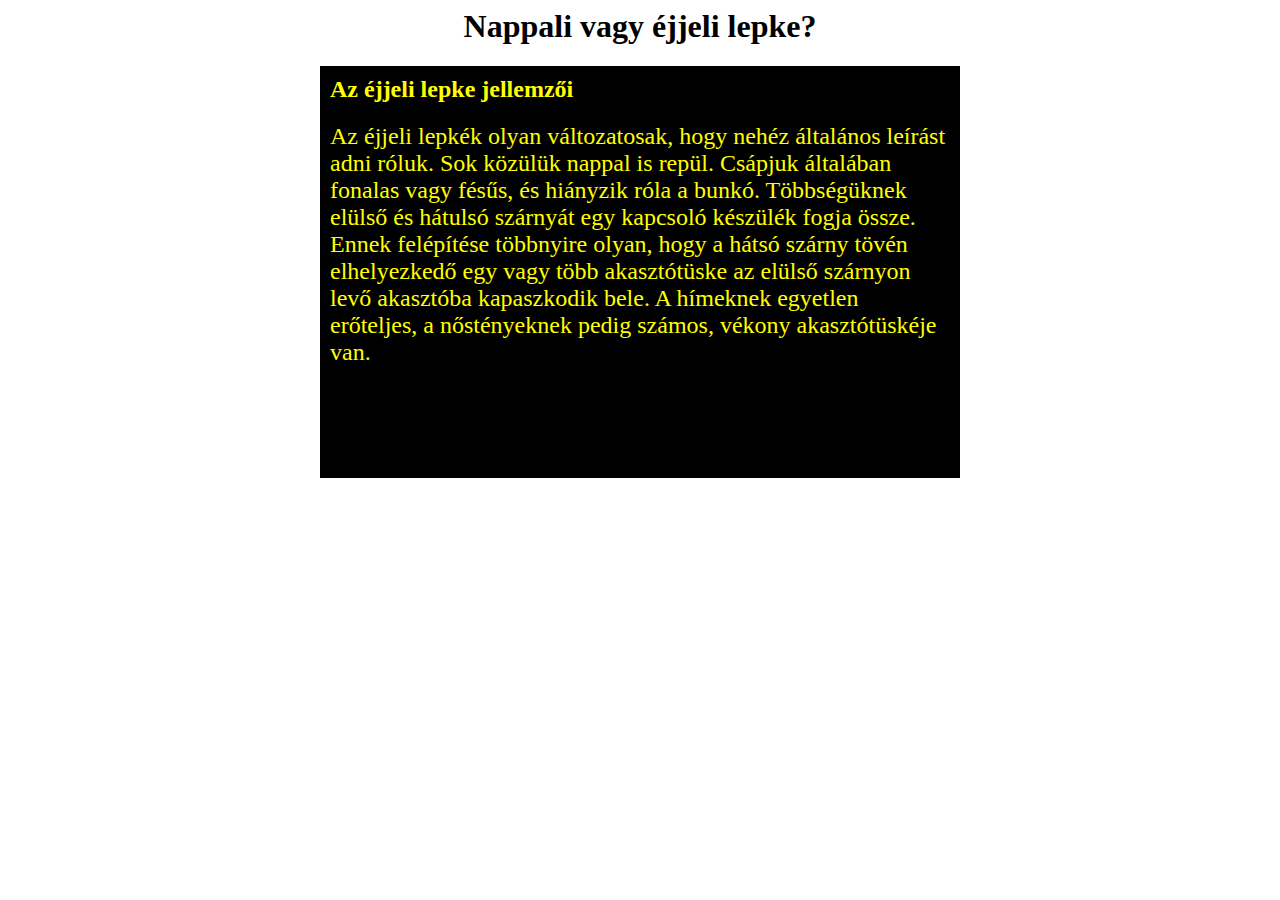
==== ejjeli.html @ 05c4b82c "nappali" ====
<html>
<head>
<title>Nappali vagy �jjeli lepke?</title>
<meta http-equiv="Content-Type" content="text/html; charset=iso-8859-2">
</head>

<body>
<h1 align="center">Nappali vagy �jjeli lepke?</h1>
<table width="640" border="0" align="center" cellpadding="5" cellspacing="5" bgcolor="black">
  <tr>
    <td><h2><font color="yellow">Az �jjeli lepke jellemz�i</font></h2>
      <p><font color="yellow" size="+2">Az �jjeli lepk�k olyan v�ltozatosak, hogy 
        neh�z �ltal�nos le�r�st adni r�luk. Sok k�z�l�k nappal is rep�l. Cs�pjuk 
        �ltal�ban fonalas vagy f�s�s, �s hi�nyzik r�la a bunk�. T�bbs�g�knek el�ls� 
        �s h�tuls� sz�rny�t egy kapcsol� k�sz�l�k fogja �ssze. Ennek fel�p�t�se 
        t�bbnyire olyan, hogy a h�ts� sz�rny t�v�n elhelyezked� egy vagy t�bb 
        akaszt�t�ske az el�ls� sz�rnyon lev� akaszt�ba kapaszkodik bele. A h�meknek 
        egyetlen er�teljes, a n�st�nyeknek pedig sz�mos, v�kony akaszt�t�sk�je 
        van.</font></p>
      <p>&nbsp;</p>
      <p>&nbsp;</p>
      <p>&nbsp;</p></td>
  </tr>
</table>

</body>
</html>
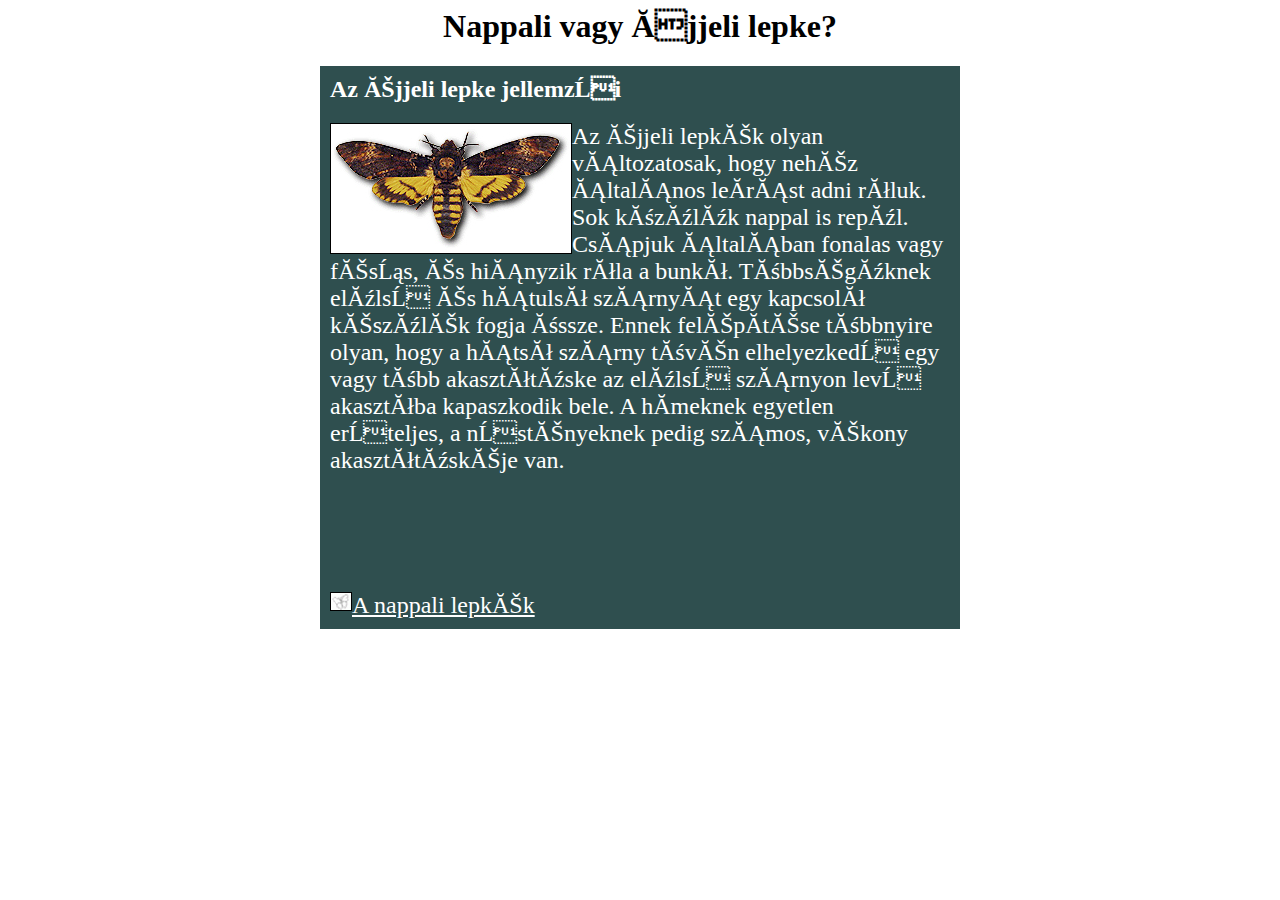
==== commit 0fb9048c: "kész" ====
--- a/ejjeli.html
+++ b/ejjeli.html
@@ -1,25 +1,24 @@
-<html>
+<html lang="hu">
 <head>
-<title>Nappali vagy �jjeli lepke?</title>
+<title>Nappali vagy Éjjeli lepke?</title>
 <meta http-equiv="Content-Type" content="text/html; charset=iso-8859-2">
+<link rel="stylesheet" href="ejjeli.css">
 </head>
 
 <body>
-<h1 align="center">Nappali vagy �jjeli lepke?</h1>
-<table width="640" border="0" align="center" cellpadding="5" cellspacing="5" bgcolor="black">
+<h1 align="center">Nappali vagy Éjjeli lepke?</h1>
+<table width="640" border="0" align="center" cellpadding="5" cellspacing="5" bgcolor="Darkslategray">
   <tr>
-    <td><h2><font color="yellow">Az �jjeli lepke jellemz�i</font></h2>
-      <p><font color="yellow" size="+2">Az �jjeli lepk�k olyan v�ltozatosak, hogy 
-        neh�z �ltal�nos le�r�st adni r�luk. Sok k�z�l�k nappal is rep�l. Cs�pjuk 
-        �ltal�ban fonalas vagy f�s�s, �s hi�nyzik r�la a bunk�. T�bbs�g�knek el�ls� 
-        �s h�tuls� sz�rny�t egy kapcsol� k�sz�l�k fogja �ssze. Ennek fel�p�t�se 
-        t�bbnyire olyan, hogy a h�ts� sz�rny t�v�n elhelyezked� egy vagy t�bb 
-        akaszt�t�ske az el�ls� sz�rnyon lev� akaszt�ba kapaszkodik bele. A h�meknek 
-        egyetlen er�teljes, a n�st�nyeknek pedig sz�mos, v�kony akaszt�t�sk�je 
-        van.</font></p>
+    <td><h2><font color="white">Az éjjeli lepke jellemzői</font></h2>
+      <img src="k3.jpg"alt="">
+      <p><font color="white" size="+2">Az éjjeli lepkék olyan változatosak, hogy nehéz általános leírást adni róluk. 
+        Sok közülük nappal is repül. Csápjuk általában fonalas vagy fésűs, és hiányzik róla a bunkó.
+         Többségüknek elülső és hátulsó szárnyát egy kapcsoló készülék fogja össze.
+          Ennek felépítése többnyire olyan, hogy a hátsó szárny tövén elhelyezkedő egy vagy több akasztótüske az elülső szárnyon levő akasztóba kapaszkodik bele. 
+        A hímeknek egyetlen erőteljes, a nőstényeknek pedig számos, vékony akasztótüskéje van.</font></p>
       <p>&nbsp;</p>
       <p>&nbsp;</p>
-      <p>&nbsp;</p></td>
+      <p>&nbsp;</p> <img src="jel.gif" alt=""> <a href="nappali.html">A nappali lepkék</a></td>
   </tr>
 </table>
 
--- a/ejjeli.css
+++ b/ejjeli.css
@@ -0,0 +1,9 @@
+
+img {
+  float: left;
+  border: 1px solid;
+}
+a{
+  color: white;
+  font-size: x-large;
+}